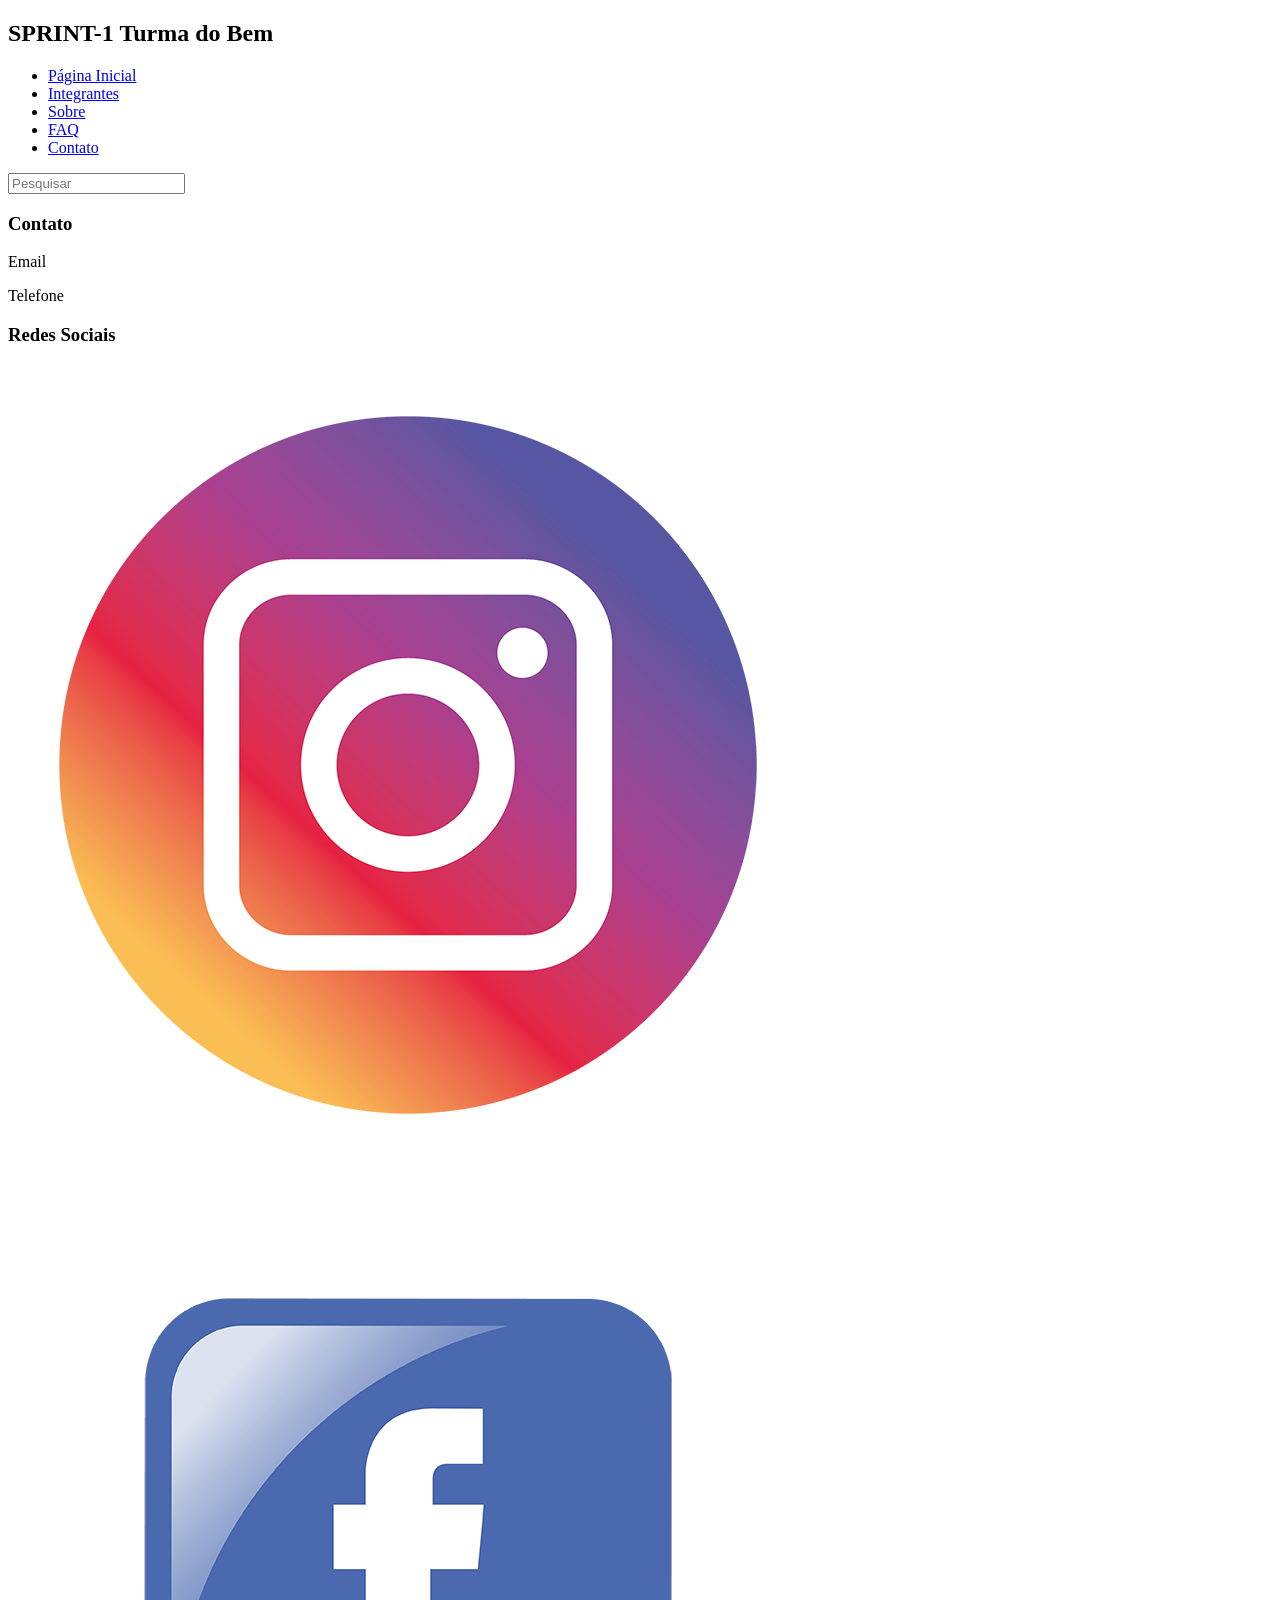
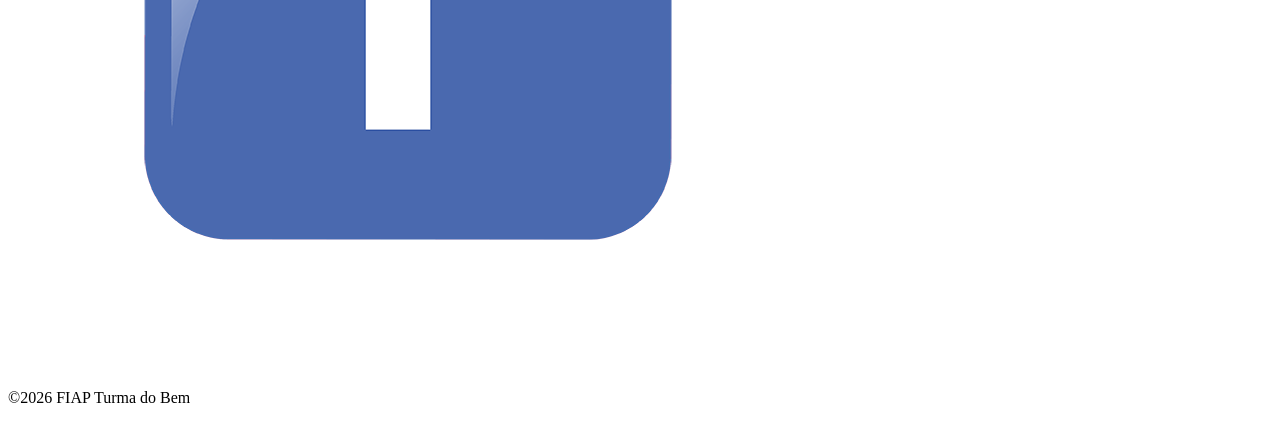
==== contato.html @ 26ac54ff "cabecalho e footer nos outros html e desenvolvimento do FAQ" ====
<!DOCTYPE html>
<html lang="en">
<head>
    <meta charset="UTF-8">
    <meta name="viewport" content="width=device-width, initial-scale=1.0">
    <title>Contato</title>
    <link rel="stylesheet" href="./CSS/style.css">
</head>
<body>
    <header>
        <div class="container">
            <nav>
                <h1>SPRINT-1 Turma do Bem</h1>
                <ul>
                    <li><a class="ativo" href="index.html">Página Inicial</a></li>
                    <li><a href="integrantes.html">Integrantes</a></li>
                    <li><a href="sobre.html">Sobre</a></li>
                    <li><a href="faq.html">FAQ</a></li>
                    <li><a href="contato.html">Contato</a></li>
                </ul>
                <input type="text" placeholder="Pesquisar">
            </nav>
        </div>
    </header>

    <main>



    </main>

    <footer>
        <div class="contato">
            <h3>Contato</h3>
            <p>Email</p>
            <p>Telefone</p>
        </div>
        <div class="rodape">
            <h3>Redes Sociais</h3>
            <img src="./Imagens/—Pngtree—instagram logo icon vector_3588821.png" alt="Instagram">
            <img src="./Imagens/—Pngtree—facebook logo social media icon_3572492.png" alt="Facebook">
        </div>
        <div class="direitos">
            <p>&copy;2026 FIAP Turma do Bem </p>
        </div>
    </footer>
</body>
</html>
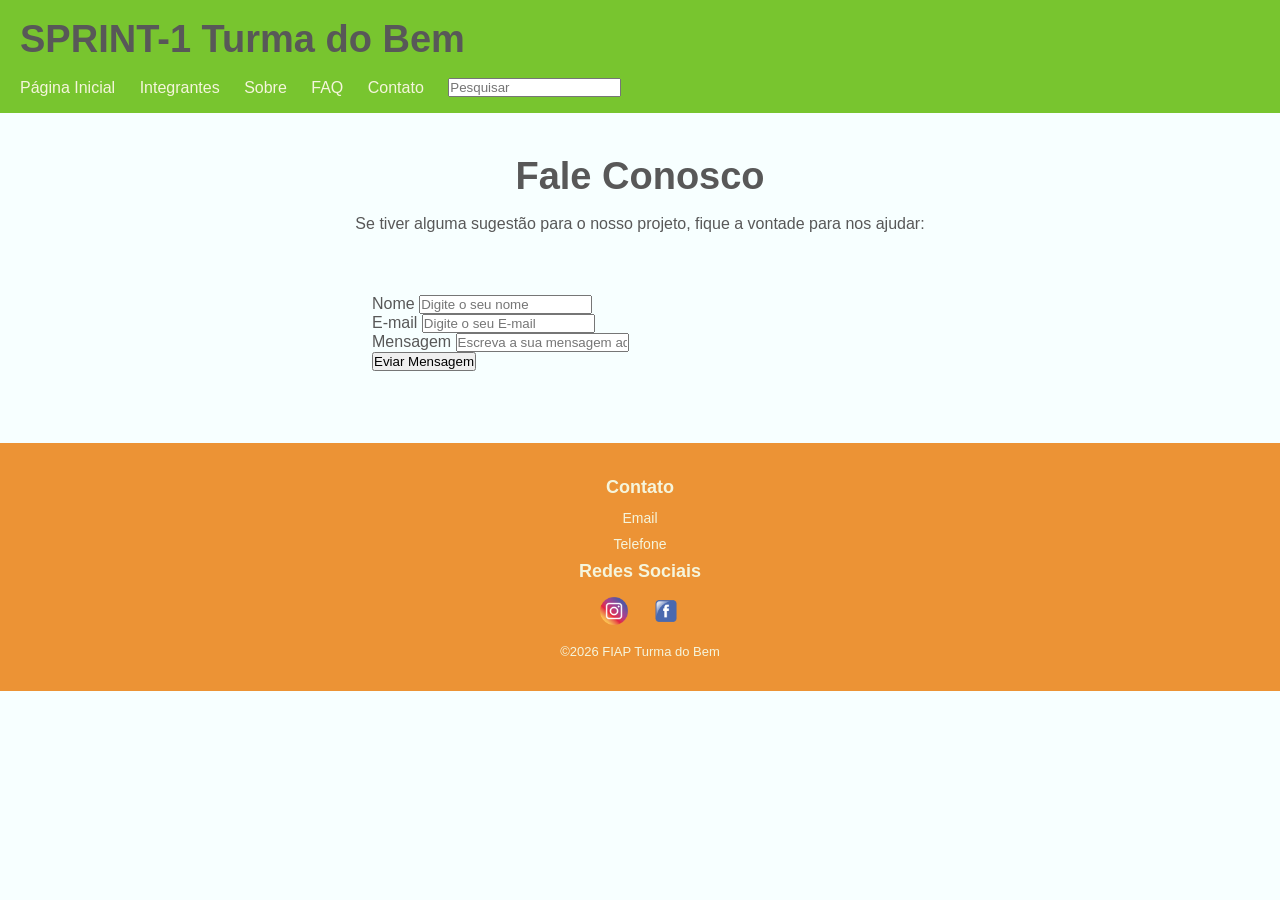
==== commit fcf06c4f: "CSS do integrantes e HTML do CONTATO" ====
--- a/contato.html
+++ b/contato.html
@@ -23,10 +23,28 @@
         </div>
     </header>
 
-    <main>
+    <main class="centralizado">
+        <h1>Fale Conosco</h1>
+        <p>Se tiver alguma sugestão para o nosso projeto, fique a vontade para nos ajudar:</p>
 
+        <article class="conteudo">
+            <div class="formulario">
+                <label for="nome">Nome</label>
+                <input type="text" id="nome" name="nome" placeholder="Digite o seu nome">
+            </div>
 
+            <div class="formulario">
+                <label for="email">E-mail</label>
+                <input type="email" id="email" name="email" placeholder="Digite o seu E-mail">
+            </div>
 
+            <div class="formulario">
+                <label for="mensagem">Mensagem</label>
+                <input type="mensagem" id="mensagem" name="mensagem" placeholder="Escreva a sua mensagem aqui!">
+            </div>
+
+            <button type="submit">Eviar Mensagem</button>
+        </article>
     </main>
 
     <footer>
--- a/CSS/style.css
+++ b/CSS/style.css
@@ -0,0 +1,171 @@
+* {
+    box-sizing: border-box;
+    margin: 0;
+    padding: 0;
+}
+
+body {
+    font-family: Arial, Helvetica, sans-serif;
+    background-color: rgb(247, 255, 255);
+    color: rgb(88, 88, 88);
+}
+
+header {
+    background-color: rgb(120, 197, 47);
+}
+
+nav {
+    margin: 0 auto;
+    padding: 16px 20px;
+}
+
+.logo {
+    display: inline-block;
+    vertical-align: middle;
+    color: beige;
+    font-weight: bold;
+    margin-right: 40px;
+    font-size: xx-large;
+    text-decoration: none;
+}
+
+nav ul{
+    display: inline-block;
+    vertical-align: middle;
+    list-style: none;
+    color: beige;
+}
+
+nav ul li {
+    display: inline-block;
+    margin-right: 20px;
+    color: beige;
+}
+
+nav ul a {
+    color: beige;
+    text-decoration: none;
+    padding-bottom: 4px;
+}
+
+main {
+    margin: 0 auto;
+    padding: 40px 20px;
+    text-align: center;
+}
+
+main p {
+    margin-left: auto;
+    margin-right: auto;
+}
+
+h1 {
+    font-size: 38px;
+    line-height: 46px;
+    margin-bottom: 16px;
+}
+
+h2 {
+    font-size: 24px;
+    line-height: 30px;
+    margin-bottom: 8px;
+}
+
+p {
+    max-width: 650px;
+    margin-bottom: 16px;
+}
+
+.article section {
+    display: block;
+    width: 600px;
+    max-width: 100%;
+    margin: 0 auto 24px auto;
+    text-align: center;
+    background-color: rgb(247, 255, 255);
+    padding: 24px;
+}
+
+.article section p {
+    margin-left: auto;
+    margin-right: auto;
+}
+
+main .centralizado {
+    text-align: center;
+}
+
+.centralizado p {
+    margin-left: auto;
+    margin-left: auto;
+}
+
+.Integrantes section {
+    margin-top: 32px;
+}
+
+.Integrantes {
+    text-align: center;
+    max-width: 800px;
+    margin: 0 auto;
+}
+
+.Integrante {
+    display: inline-block;
+    vertical-align: top;
+    width: 350px;
+    margin: 0 15px 24px 15px;
+    padding: 32px;
+}
+
+.Integrante img {
+    width: 100%;
+    max-width: 500px; 
+    height: auto;
+    border-radius: 8px; 
+    margin-bottom: 16px;
+}
+
+.conteudo {
+    max-width: 600px;
+    margin: 30px auto 0 auto;
+    background-color: rgb(247, 255, 255);
+    padding: 32px;
+    border-radius: 8px;
+    text-align: left;
+ }
+footer {
+    background-color: rgb(236, 147, 53);
+    color: beige;
+    text-align: center;
+    padding: 32px 20px 24px 20px;
+    font-size: 14px;
+    line-height: 22px;
+}
+
+footer h3 {
+    font-size: 18px;
+    line-height: 24px;
+    margin-bottom: 8px;
+}
+
+footer p {
+    max-width: none;
+    margin-bottom: 4px;
+}
+
+footer a{
+    color: beige;
+}
+
+.rodape img {
+    width: 32px;
+    height: 32px;
+    margin: 4px 8px 0 8px;
+}
+
+.direitos {
+    display: block;
+    margin-top: 8px;
+    font-size: 13px;
+}
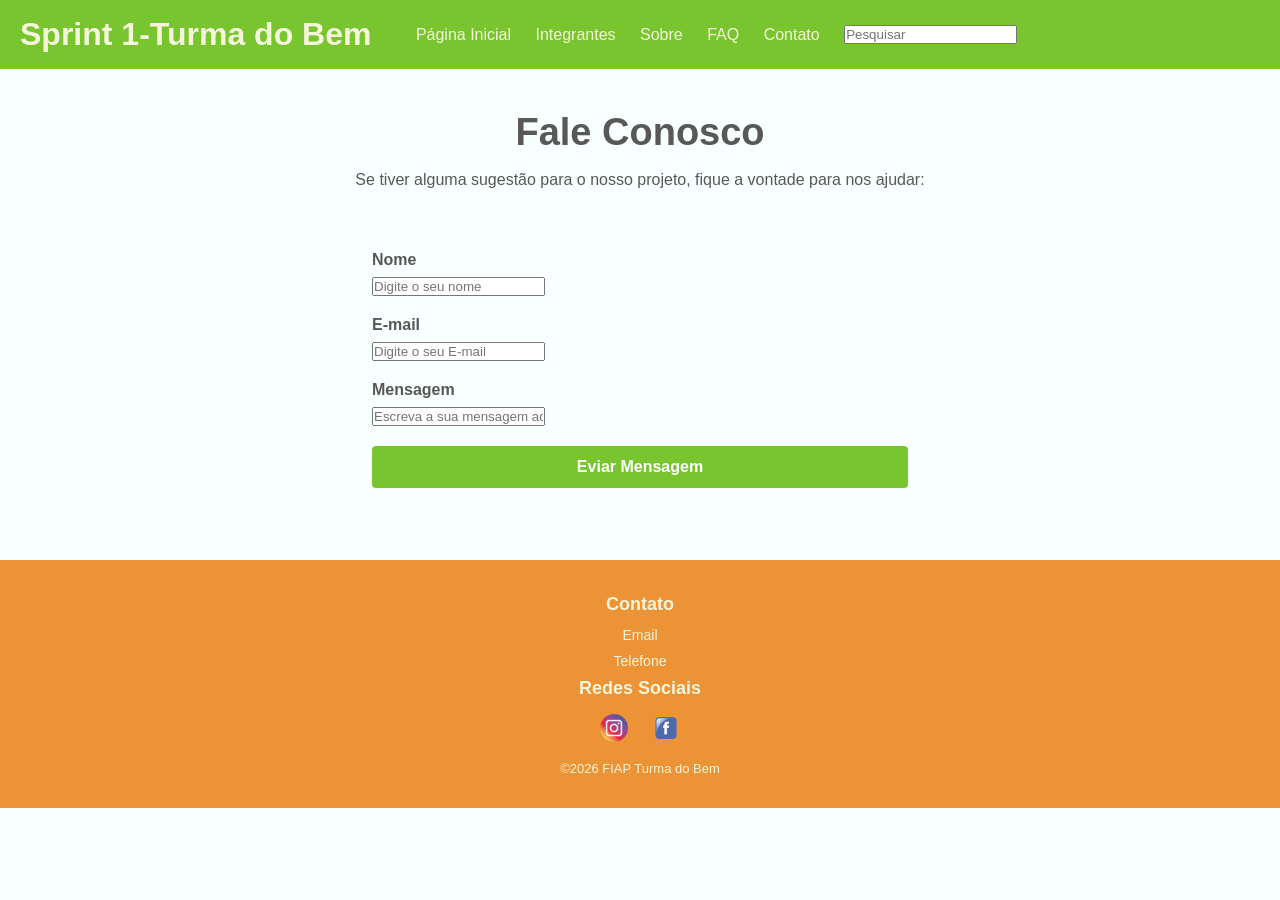
==== commit 51fc0d15: "CSS do FAQ" ====
--- a/contato.html
+++ b/contato.html
@@ -10,7 +10,7 @@
     <header>
         <div class="container">
             <nav>
-                <h1>SPRINT-1 Turma do Bem</h1>
+                <a class="logo" href="index.html">Sprint 1-Turma do Bem</a>
                 <ul>
                     <li><a class="ativo" href="index.html">Página Inicial</a></li>
                     <li><a href="integrantes.html">Integrantes</a></li>
--- a/CSS/style.css
+++ b/CSS/style.css
@@ -134,6 +134,69 @@
     border-radius: 8px;
     text-align: left;
  }
+
+.conteudo-contato {
+    max-width: 600px;
+    margin: 30px auto 0 auto;
+    background-color: rgb(247, 255, 255);
+    padding: 32px;
+    border-radius: 8px;
+    text-align: left; 
+}
+
+.formulario {
+    margin-bottom: 20px;
+}
+
+.formulario label {
+    display: block;
+    margin-bottom: 8px;
+    font-weight: bold;
+    color: rgb(88, 88, 88);
+}
+
+.conteudo button {
+    display: block;
+    width: 100%;
+    padding: 12px;
+    background-color: rgb(120, 197, 47);
+    color: white;
+    border: none;
+    border-radius: 4px;
+    font-size: 16px;
+    font-weight: bold;
+    cursor: pointer;
+}
+
+.article-faq {
+    max-width: 700px;
+    margin: 30px auto 0 auto;
+    text-align: left;
+}
+
+.faq-item {
+    background-color: rgb(247, 255, 255);
+    padding: 24px;
+    margin-bottom: 20px;
+    border-radius: 8px;
+    border-left: 5px solid rgb(120, 197, 47); 
+    box-shadow: 0 2px 4px rgba(205, 56, 56, 0.05);
+}
+
+.faq-item h2 {
+    font-size: 18px;
+    line-height: 24px;
+    margin-bottom: 8px;
+    color: rgb(88, 88, 88);
+}
+
+faq-item p {
+    max-width: none; 
+    margin-bottom: 0;
+    font-size: 14px;
+    line-height: 20px;
+}
+
 footer {
     background-color: rgb(236, 147, 53);
     color: beige;
